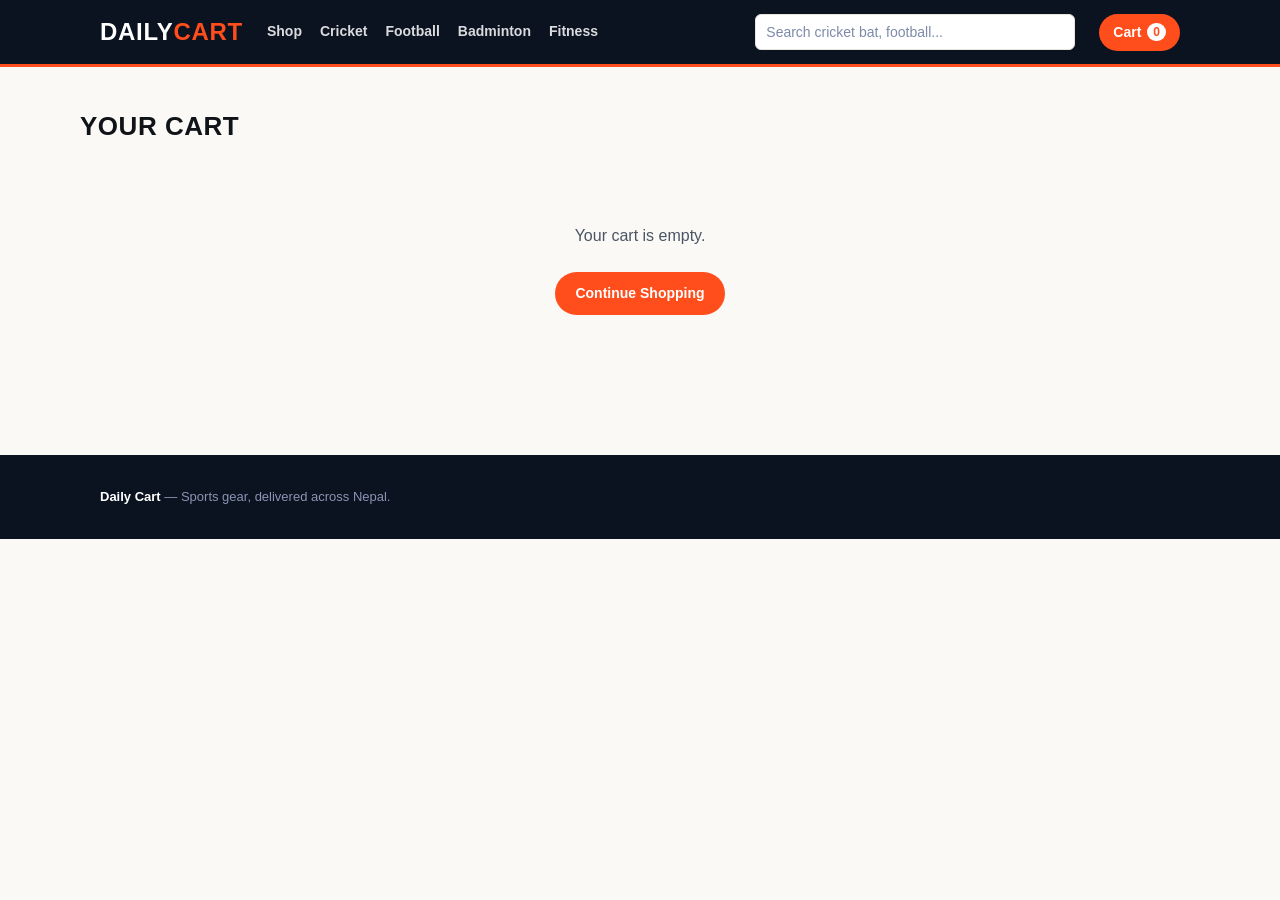
==== static/pages/cart.html @ f2430755 "Initial commit" ====
<!DOCTYPE html>
<html lang="en">
<head>
<meta charset="UTF-8" />
<meta name="viewport" content="width=device-width, initial-scale=1.0" />
<title>Cart — Daily Cart</title>
<link rel="stylesheet" href="/static/css/style.css" />
</head>
<body>

<header class="site-header">
  <div class="wrap">
    <a class="logo" href="/">Daily<span>Cart</span></a>
    <nav class="nav-links">
      <a href="/shop">Shop</a>
      <a href="/shop?category=cricket">Cricket</a>
      <a href="/shop?category=football">Football</a>
      <a href="/shop?category=badminton">Badminton</a>
      <a href="/shop?category=fitness">Fitness</a>
    </nav>
    <div class="search-box">
      <form action="/shop" method="GET"><input type="text" name="q" placeholder="Search cricket bat, football..." /></form>
    </div>
    <a class="cart-link" href="/cart">Cart <span class="badge-count" id="cart-count">0</span></a>
  </div>
</header>

<section class="section wrap">
  <div class="section-head"><h2>Your Cart</h2></div>
  <div id="cart-content"></div>
</section>

<footer class="site-footer">
  <div class="wrap"><strong>Daily Cart</strong> — Sports gear, delivered across Nepal.</div>
</footer>

<script src="/static/js/app.js"></script>
<script>
  const DELIVERY_FEE = 100;

  function render() {
    const cart = DC.getCart();
    const content = document.getElementById("cart-content");

    if (cart.length === 0) {
      content.innerHTML = `
        <div class="empty-state">
          Your cart is empty.<br /><br />
          <a class="btn btn-primary" href="/shop">Continue Shopping</a>
        </div>`;
      return;
    }

    const subtotal = DC.cartSubtotal();
    const total = subtotal + DELIVERY_FEE;

    content.innerHTML = `
      <div class="shop-layout">
        <div style="grid-column:1">
          <table class="cart-table">
            <thead><tr><th>Product</th><th>Price</th><th>Qty</th><th>Total</th><th></th></tr></thead>
            <tbody>
              ${cart.map(i => `
                <tr>
                  <td><div class="cart-item-name"><span class="icon">${i.icon}</span> ${DC.escapeHtml(i.name)}</div></td>
                  <td>${DC.money(i.price)}</td>
                  <td>
                    <div class="qty-box" style="width:110px">
                      <button onclick="changeQty(${i.product_id}, ${i.qty - 1})">−</button>
                      <input type="text" value="${i.qty}" readonly />
                      <button onclick="changeQty(${i.product_id}, ${i.qty + 1})">+</button>
                    </div>
                  </td>
                  <td>${DC.money(i.price * i.qty)}</td>
                  <td><a class="remove-link" href="#" onclick="removeItem(${i.product_id});return false;">Remove</a></td>
                </tr>
              `).join("")}
            </tbody>
          </table>
          <div style="margin-top:14px">
            <a class="btn btn-outline" href="/shop">Continue Shopping</a>
          </div>
        </div>
        <div class="summary-card" style="grid-column:2">
          <div class="summary-row"><span>Subtotal</span><span>${DC.money(subtotal)}</span></div>
          <div class="summary-row"><span>Delivery</span><span>${DC.money(DELIVERY_FEE)}</span></div>
          <div class="summary-row total"><span>Total</span><span>${DC.money(total)}</span></div>
          <a class="btn btn-primary btn-block" style="margin-top:14px" href="/checkout">Proceed to Checkout</a>
        </div>
      </div>
    `;
  }

  function changeQty(productId, qty) {
    DC.setQty(productId, qty);
    render();
  }
  function removeItem(productId) {
    DC.removeFromCart(productId);
    render();
  }

  render();
</script>
</body>
</html>
---- static/css/style.css ----
/* ---------------------------------------------------------------
   Daily Cart — design tokens
   Display: Bebas Neue (condensed, poster/scoreboard energy)
   Body:    system sans stack (no external font network calls needed)
   Mono:    ui-monospace stack, used for the scoreboard/order-number signature
------------------------------------------------------------------ */
:root {
  --ink: #101418;
  --ink-soft: #4b5563;
  --paper: #faf9f6;
  --paper-raised: #ffffff;
  --line: #e7e4dc;

  --navy: #0b1220;
  --navy-raised: #161f33;

  --whistle: #ff4d1c;      /* primary accent — call-to-action orange-red */
  --whistle-dark: #d63c11;
  --pitch: #1b8a5a;        /* secondary accent — price / success / stock */
  --amber: #ffc93c;        /* scoreboard accent */
  --danger: #d1293d;

  --radius: 10px;
  --radius-sm: 6px;
  --shadow: 0 1px 2px rgba(16,20,24,0.06), 0 8px 24px rgba(16,20,24,0.06);
}

* { box-sizing: border-box; }
html, body { margin: 0; padding: 0; }
body {
  background: var(--paper);
  color: var(--ink);
  font-family: -apple-system, BlinkMacSystemFont, "Segoe UI", Roboto, Helvetica, Arial, sans-serif;
  line-height: 1.5;
}

.display {
  font-family: "Arial Narrow", "Helvetica Neue Condensed", Impact, sans-serif;
  font-weight: 800;
  letter-spacing: 0.02em;
  text-transform: uppercase;
}

a { color: inherit; text-decoration: none; }
img { max-width: 100%; display: block; }
button { font-family: inherit; cursor: pointer; }

.wrap {
  max-width: 1120px;
  margin: 0 auto;
  padding: 0 20px;
}

/* ---------- header ---------- */
.site-header {
  background: var(--navy);
  color: #fff;
  position: sticky;
  top: 0;
  z-index: 40;
  border-bottom: 3px solid var(--whistle);
}
.site-header .wrap {
  display: flex;
  align-items: center;
  gap: 24px;
  height: 64px;
}
.logo {
  font-family: "Arial Narrow", "Helvetica Neue Condensed", Impact, sans-serif;
  font-weight: 800;
  font-size: 24px;
  letter-spacing: 0.03em;
  text-transform: uppercase;
  white-space: nowrap;
}
.logo span { color: var(--whistle); }
.nav-links {
  display: flex;
  gap: 18px;
  flex: 1;
  font-size: 14px;
  font-weight: 600;
}
.nav-links a { opacity: 0.85; padding: 4px 0; border-bottom: 2px solid transparent; }
.nav-links a:hover { opacity: 1; border-color: var(--whistle); }
.search-box {
  flex: 1;
  max-width: 320px;
}
.search-box input {
  width: 100%;
  padding: 8px 12px;
  border-radius: var(--radius-sm);
  border: 1px solid #2a3550;
  background: #0f1729;
  color: #fff;
  font-size: 14px;
}
.search-box input::placeholder { color: #7d8aa8; }
.cart-link {
  display: flex;
  align-items: center;
  gap: 6px;
  font-weight: 700;
  font-size: 14px;
  background: var(--whistle);
  padding: 8px 14px;
  border-radius: 999px;
  white-space: nowrap;
}
.cart-link:hover { background: var(--whistle-dark); }

/* ---------- hero ---------- */
.hero {
  background: var(--navy);
  color: #fff;
  padding: 56px 0 40px;
}
.hero .wrap { display: grid; grid-template-columns: 1.1fr 0.9fr; gap: 32px; align-items: center; }
.hero h1 {
  font-family: "Arial Narrow", "Helvetica Neue Condensed", Impact, sans-serif;
  font-weight: 800;
  text-transform: uppercase;
  font-size: 52px;
  line-height: 1.02;
  letter-spacing: 0.01em;
  margin: 0 0 14px;
}
.hero h1 .accent { color: var(--whistle); }
.hero p { color: #b7c0d6; font-size: 16px; max-width: 44ch; margin: 0 0 22px; }
.hero-panel {
  background: var(--navy-raised);
  border: 1px solid #24304c;
  border-radius: var(--radius);
  padding: 22px;
}
.hero-panel .eyebrow { color: var(--amber); font-size: 12px; font-weight: 700; letter-spacing: 0.12em; text-transform: uppercase; }
.ticker {
  display: flex;
  flex-direction: column;
  gap: 10px;
  margin-top: 12px;
}
.ticker-row { display: flex; justify-content: space-between; font-size: 14px; border-bottom: 1px dashed #2a3550; padding-bottom: 8px; }
.ticker-row:last-child { border-bottom: none; padding-bottom: 0; }
.ticker-row .n { color: var(--amber); font-weight: 700; font-variant-numeric: tabular-nums; }

/* ---------- buttons ---------- */
.btn {
  display: inline-flex;
  align-items: center;
  justify-content: center;
  gap: 8px;
  padding: 11px 20px;
  border-radius: 999px;
  border: none;
  font-weight: 700;
  font-size: 14px;
  transition: transform .05s ease, background .15s ease;
}
.btn:active { transform: scale(0.98); }
.btn-primary { background: var(--whistle); color: #fff; }
.btn-primary:hover { background: var(--whistle-dark); }
.btn-outline { background: transparent; border: 1.5px solid var(--ink); color: var(--ink); }
.btn-outline:hover { background: var(--ink); color: #fff; }
.btn-dark { background: var(--navy); color: #fff; }
.btn-dark:hover { background: var(--navy-raised); }
.btn-block { width: 100%; }
.btn-sm { padding: 7px 14px; font-size: 12px; }
.btn:disabled { opacity: 0.5; cursor: not-allowed; }

/* ---------- sections ---------- */
.section { padding: 40px 0; }
.section-head { display: flex; align-items: baseline; justify-content: space-between; margin-bottom: 18px; }
.section-head h2 {
  font-family: "Arial Narrow", "Helvetica Neue Condensed", Impact, sans-serif;
  font-weight: 800;
  text-transform: uppercase;
  letter-spacing: 0.02em;
  font-size: 26px;
  margin: 0;
}
.section-head a { font-size: 13px; font-weight: 700; color: var(--whistle); }

.cat-grid { display: grid; grid-template-columns: repeat(4, 1fr); gap: 14px; }
.cat-card {
  background: var(--paper-raised);
  border: 1px solid var(--line);
  border-radius: var(--radius);
  padding: 22px 16px;
  text-align: center;
  transition: border-color .15s ease, transform .1s ease;
}
.cat-card:hover { border-color: var(--whistle); transform: translateY(-2px); }
.cat-card .icon { font-size: 34px; margin-bottom: 8px; }
.cat-card .name { font-weight: 700; font-size: 14px; }

/* ---------- product grid / cards ---------- */
.product-grid {
  display: grid;
  grid-template-columns: repeat(auto-fill, minmax(220px, 1fr));
  gap: 16px;
}
.product-card {
  background: var(--paper-raised);
  border: 1px solid var(--line);
  border-radius: var(--radius);
  overflow: hidden;
  box-shadow: var(--shadow);
  display: flex;
  flex-direction: column;
}
.product-thumb {
  background: linear-gradient(155deg, #eef1f6, #f7f5ef);
  height: 140px;
  display: flex;
  align-items: center;
  justify-content: center;
  font-size: 52px;
  border-bottom: 1px solid var(--line);
}
.product-body { padding: 14px; display: flex; flex-direction: column; gap: 6px; flex: 1; }
.product-cat { font-size: 11px; color: var(--ink-soft); text-transform: uppercase; letter-spacing: 0.06em; font-weight: 700; }
.product-name { font-weight: 700; font-size: 15px; line-height: 1.3; min-height: 39px; }
.product-rating { font-size: 12px; color: var(--ink-soft); }
.price-row { display: flex; align-items: baseline; gap: 8px; margin-top: 2px; }
.price { font-weight: 800; font-size: 17px; color: var(--pitch); font-variant-numeric: tabular-nums; }
.price-strike { font-size: 13px; color: var(--ink-soft); text-decoration: line-through; }
.stock-flag { font-size: 11px; font-weight: 700; }
.stock-flag.low { color: var(--danger); }
.product-card .btn { margin-top: 8px; }

/* ---------- filters ---------- */
.shop-layout { display: grid; grid-template-columns: 220px 1fr; gap: 24px; }
.filters { background: var(--paper-raised); border: 1px solid var(--line); border-radius: var(--radius); padding: 16px; height: fit-content; }
.filters h3 { font-size: 13px; text-transform: uppercase; letter-spacing: 0.06em; margin: 0 0 10px; }
.filter-group { margin-bottom: 18px; }
.filter-option { display: flex; align-items: center; gap: 8px; font-size: 14px; padding: 5px 0; cursor: pointer; }
.toolbar { display: flex; justify-content: space-between; align-items: center; margin-bottom: 14px; gap: 12px; flex-wrap: wrap; }
select, input[type=text], input[type=email], input[type=tel], textarea {
  border: 1px solid var(--line);
  border-radius: var(--radius-sm);
  padding: 9px 10px;
  font-size: 14px;
  font-family: inherit;
  background: #fff;
  color: var(--ink);
}
select:focus, input:focus, textarea:focus { outline: 2px solid var(--whistle); outline-offset: 1px; }

/* ---------- product detail ---------- */
.pdp { display: grid; grid-template-columns: 1fr 1fr; gap: 40px; padding: 40px 0; }
.pdp-thumb {
  background: linear-gradient(155deg, #eef1f6, #f7f5ef);
  border-radius: var(--radius);
  border: 1px solid var(--line);
  height: 360px;
  display: flex;
  align-items: center;
  justify-content: center;
  font-size: 120px;
}
.pdp h1 { font-size: 28px; margin: 4px 0 8px; }
.qty-row { display: flex; align-items: center; gap: 10px; margin: 18px 0; }
.qty-box { display: flex; align-items: center; border: 1px solid var(--line); border-radius: 999px; overflow: hidden; }
.qty-box button { background: var(--paper); border: none; width: 34px; height: 34px; font-size: 16px; }
.qty-box input { width: 44px; text-align: center; border: none; font-weight: 700; }
.tabs { border-top: 1px solid var(--line); margin-top: 24px; padding-top: 16px; }
.tabs h4 { font-size: 12px; text-transform: uppercase; letter-spacing: 0.06em; color: var(--ink-soft); margin: 14px 0 4px; }

/* ---------- cart / checkout ---------- */
.cart-table { width: 100%; border-collapse: collapse; }
.cart-table th { text-align: left; font-size: 12px; text-transform: uppercase; letter-spacing: 0.05em; color: var(--ink-soft); padding: 10px 8px; border-bottom: 1px solid var(--line); }
.cart-table td { padding: 14px 8px; border-bottom: 1px solid var(--line); vertical-align: middle; }
.cart-item-name { display: flex; align-items: center; gap: 12px; font-weight: 700; }
.cart-item-name .icon { font-size: 28px; }
.remove-link { color: var(--danger); font-size: 12px; font-weight: 700; }

.summary-card { background: var(--paper-raised); border: 1px solid var(--line); border-radius: var(--radius); padding: 20px; }
.summary-row { display: flex; justify-content: space-between; font-size: 14px; padding: 6px 0; }
.summary-row.total { font-weight: 800; font-size: 18px; border-top: 1px solid var(--line); margin-top: 8px; padding-top: 12px; }

.checkout-layout { display: grid; grid-template-columns: 1.4fr 1fr; gap: 32px; }
.form-grid { display: grid; grid-template-columns: 1fr 1fr; gap: 14px; }
.form-grid .full { grid-column: 1 / -1; }
.form-field label { display: block; font-size: 12px; font-weight: 700; text-transform: uppercase; letter-spacing: 0.04em; color: var(--ink-soft); margin-bottom: 6px; }
.form-field input, .form-field select, .form-field textarea { width: 100%; }
.pay-option { display: flex; align-items: flex-start; gap: 10px; border: 1px solid var(--line); border-radius: var(--radius-sm); padding: 12px; margin-bottom: 8px; }
.pay-option.disabled { opacity: 0.5; }
.pay-option strong { display: block; }
.pay-option small { color: var(--ink-soft); }

/* ---------- scoreboard (signature element: order tracker) ---------- */
.scoreboard {
  background: var(--navy);
  color: #fff;
  border-radius: var(--radius);
  padding: 28px;
  text-align: center;
  border: 1px solid #24304c;
}
.scoreboard .label { color: var(--amber); font-size: 12px; font-weight: 700; letter-spacing: 0.18em; text-transform: uppercase; }
.scoreboard .order-number {
  font-family: ui-monospace, "SFMono-Regular", Menlo, Consolas, monospace;
  font-size: 36px;
  font-weight: 700;
  letter-spacing: 0.05em;
  margin: 8px 0 4px;
  color: var(--amber);
  text-shadow: 0 0 18px rgba(255,201,60,0.35);
}
.scoreboard .total { font-size: 15px; color: #b7c0d6; }
.status-ladder { display: flex; justify-content: space-between; margin-top: 26px; position: relative; }
.status-ladder::before {
  content: "";
  position: absolute;
  top: 9px; left: 0; right: 0;
  height: 2px;
  background: #24304c;
}
.status-step { position: relative; z-index: 1; display: flex; flex-direction: column; align-items: center; gap: 6px; flex: 1; }
.status-step .dot { width: 18px; height: 18px; border-radius: 50%; background: var(--navy-raised); border: 2px solid #24304c; }
.status-step.done .dot { background: var(--amber); border-color: var(--amber); }
.status-step.current .dot { background: var(--whistle); border-color: var(--whistle); box-shadow: 0 0 0 5px rgba(255,77,28,0.25); }
.status-step span.lbl { font-size: 10px; text-transform: uppercase; letter-spacing: 0.04em; color: #8a95b3; max-width: 70px; }
.status-step.done span.lbl, .status-step.current span.lbl { color: #fff; }

/* ---------- admin ---------- */
.admin-shell { display: grid; grid-template-columns: 200px 1fr; min-height: calc(100vh - 64px); }
.admin-side { background: var(--navy); color: #fff; padding: 20px 0; }
.admin-side button {
  display: block; width: 100%; text-align: left; padding: 12px 20px;
  background: none; border: none; color: #b7c0d6; font-weight: 600; font-size: 14px;
}
.admin-side button.active, .admin-side button:hover { background: var(--navy-raised); color: #fff; border-left: 3px solid var(--whistle); }
.admin-main { padding: 28px; }
.stat-cards { display: grid; grid-template-columns: repeat(3, 1fr); gap: 14px; margin-bottom: 24px; }
.stat-card { background: var(--paper-raised); border: 1px solid var(--line); border-radius: var(--radius); padding: 18px; }
.stat-card .num { font-size: 26px; font-weight: 800; }
.stat-card .lbl { font-size: 12px; color: var(--ink-soft); text-transform: uppercase; letter-spacing: 0.05em; }
.data-table { width: 100%; border-collapse: collapse; background: var(--paper-raised); border: 1px solid var(--line); border-radius: var(--radius); overflow: hidden; }
.data-table th { text-align: left; font-size: 11px; text-transform: uppercase; letter-spacing: 0.05em; color: var(--ink-soft); padding: 10px 12px; background: var(--paper); border-bottom: 1px solid var(--line); }
.data-table td { padding: 10px 12px; border-bottom: 1px solid var(--line); font-size: 14px; }
.badge { display: inline-block; padding: 3px 10px; border-radius: 999px; font-size: 11px; font-weight: 700; background: #eef1f6; }
.badge.Delivered { background: #e2f5ea; color: var(--pitch); }
.badge.Pending { background: #fff3e0; color: #b5650a; }
.badge.Cancelled, .badge.Returned { background: #fde8ea; color: var(--danger); }
.login-card { max-width: 340px; margin: 80px auto; background: var(--paper-raised); border: 1px solid var(--line); border-radius: var(--radius); padding: 26px; }

/* ---------- footer ---------- */
.site-footer { background: var(--navy); color: #8a95b3; padding: 32px 0; margin-top: 40px; font-size: 13px; }
.site-footer strong { color: #fff; }

/* ---------- misc ---------- */
.empty-state { text-align: center; padding: 60px 20px; color: var(--ink-soft); }
.toast {
  position: fixed; bottom: 20px; right: 20px; background: var(--ink); color: #fff;
  padding: 12px 18px; border-radius: var(--radius-sm); font-size: 14px; font-weight: 600;
  box-shadow: var(--shadow); opacity: 0; transform: translateY(8px); transition: all .2s ease; z-index: 100;
}
.toast.show { opacity: 1; transform: translateY(0); }
.badge-count { background: #fff; color: var(--whistle); border-radius: 999px; padding: 0 6px; font-size: 12px; }

@media (max-width: 860px) {
  .hero .wrap { grid-template-columns: 1fr; }
  .pdp { grid-template-columns: 1fr; }
  .checkout-layout { grid-template-columns: 1fr; }
  .shop-layout { grid-template-columns: 1fr; }
  .cat-grid { grid-template-columns: repeat(2, 1fr); }
  .admin-shell { grid-template-columns: 1fr; }
  .nav-links { display: none; }
  .stat-cards { grid-template-columns: 1fr; }
}
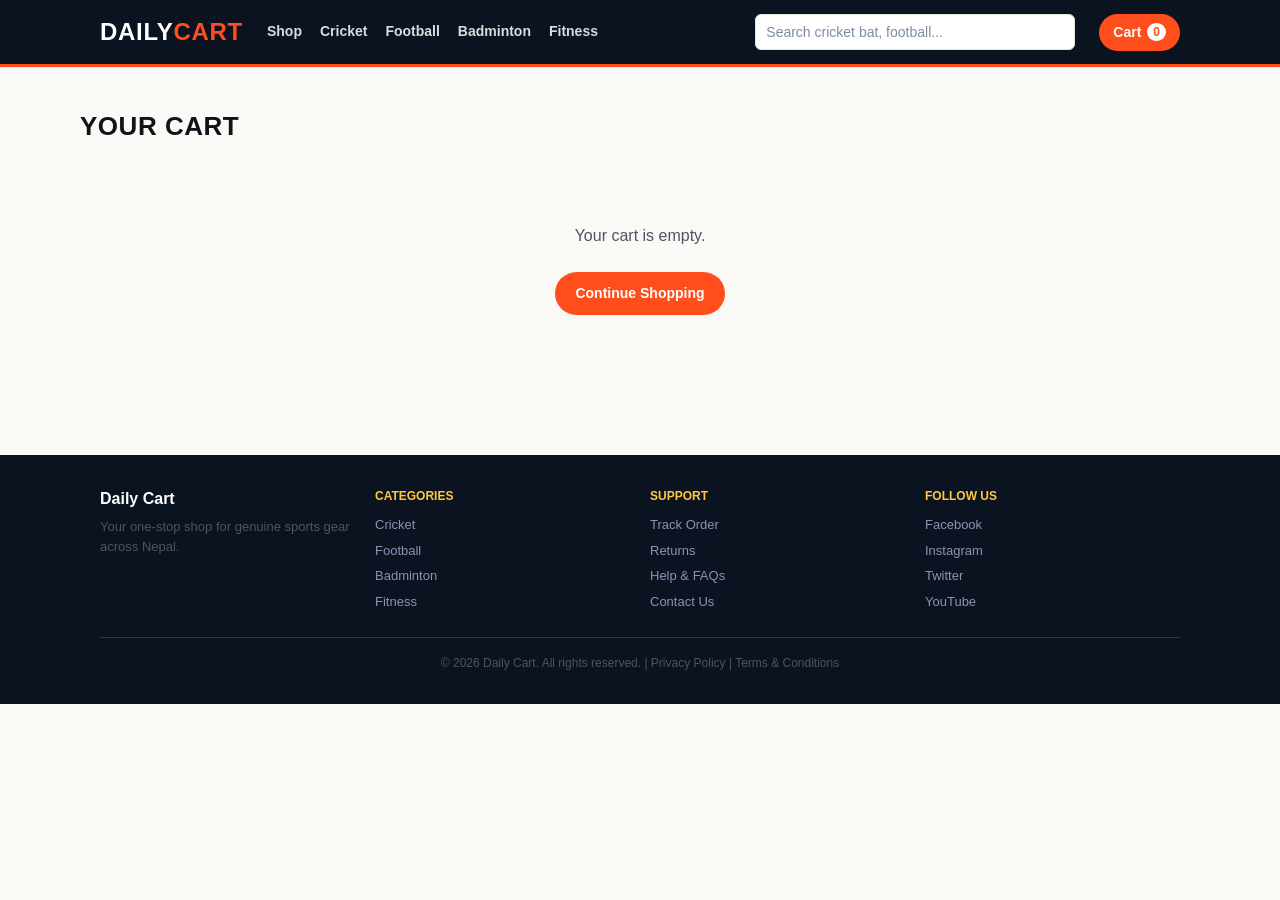
==== commit 6f4ec398: "Complete DailyCart: Add sample data initialization, enhance UI, improve footer, comprehensive docume" ====
--- a/static/pages/cart.html
+++ b/static/pages/cart.html
@@ -31,7 +31,38 @@
 </section>
 
 <footer class="site-footer">
-  <div class="wrap"><strong>Daily Cart</strong> — Sports gear, delivered across Nepal.</div>
+  <div class="wrap">
+    <div style="display:grid;grid-template-columns:1fr 1fr 1fr 1fr;gap:20px;margin-bottom:20px">
+      <div>
+        <strong style="font-size:16px">Daily Cart</strong>
+        <p style="font-size:13px;color:var(--ink-soft);margin:6px 0 0">Your one-stop shop for genuine sports gear across Nepal.</p>
+      </div>
+      <div>
+        <h4 style="font-size:12px;margin:0 0 10px;color:var(--amber);text-transform:uppercase">Categories</h4>
+        <a href="/shop?category=cricket" style="display:block;font-size:13px;margin:6px 0">Cricket</a>
+        <a href="/shop?category=football" style="display:block;font-size:13px;margin:6px 0">Football</a>
+        <a href="/shop?category=badminton" style="display:block;font-size:13px;margin:6px 0">Badminton</a>
+        <a href="/shop?category=fitness" style="display:block;font-size:13px;margin:6px 0">Fitness</a>
+      </div>
+      <div>
+        <h4 style="font-size:12px;margin:0 0 10px;color:var(--amber);text-transform:uppercase">Support</h4>
+        <a href="#" style="display:block;font-size:13px;margin:6px 0">Track Order</a>
+        <a href="#" style="display:block;font-size:13px;margin:6px 0">Returns</a>
+        <a href="#" style="display:block;font-size:13px;margin:6px 0">Help & FAQs</a>
+        <a href="#" style="display:block;font-size:13px;margin:6px 0">Contact Us</a>
+      </div>
+      <div>
+        <h4 style="font-size:12px;margin:0 0 10px;color:var(--amber);text-transform:uppercase">Follow Us</h4>
+        <a href="#" style="display:block;font-size:13px;margin:6px 0">Facebook</a>
+        <a href="#" style="display:block;font-size:13px;margin:6px 0">Instagram</a>
+        <a href="#" style="display:block;font-size:13px;margin:6px 0">Twitter</a>
+        <a href="#" style="display:block;font-size:13px;margin:6px 0">YouTube</a>
+      </div>
+    </div>
+    <div style="border-top:1px solid #2a3550;padding-top:16px;text-align:center;font-size:12px;color:var(--ink-soft)">
+      © 2026 Daily Cart. All rights reserved. | <a href="#" style="color:var(--ink-soft)">Privacy Policy</a> | <a href="#" style="color:var(--ink-soft)">Terms & Conditions</a>
+    </div>
+  </div>
 </footer>
 
 <script src="/static/js/app.js"></script>
--- a/static/css/style.css
+++ b/static/css/style.css
@@ -362,6 +362,74 @@
 .toast.show { opacity: 1; transform: translateY(0); }
 .badge-count { background: #fff; color: var(--whistle); border-radius: 999px; padding: 0 6px; font-size: 12px; }
 
+/* ---------- breadcrumbs ---------- */
+.breadcrumb { display: flex; gap: 8px; font-size: 13px; margin-bottom: 20px; color: var(--ink-soft); }
+.breadcrumb a { color: var(--whistle); }
+.breadcrumb a:hover { text-decoration: underline; }
+.breadcrumb-sep { color: var(--ink-soft); }
+
+/* ---------- modals / dialogs ---------- */
+.modal-overlay {
+  position: fixed;
+  top: 0; left: 0; right: 0; bottom: 0;
+  background: rgba(16, 20, 24, 0.5);
+  display: flex;
+  align-items: center;
+  justify-content: center;
+  z-index: 50;
+  opacity: 0;
+  pointer-events: none;
+  transition: opacity 0.2s ease;
+}
+.modal-overlay.show {
+  opacity: 1;
+  pointer-events: auto;
+}
+.modal-dialog {
+  background: var(--paper-raised);
+  border-radius: var(--radius);
+  max-width: 500px;
+  width: 90%;
+  box-shadow: 0 20px 60px rgba(16, 20, 24, 0.15);
+}
+.modal-header {
+  display: flex;
+  justify-content: space-between;
+  align-items: center;
+  padding: 20px 24px;
+  border-bottom: 1px solid var(--line);
+}
+.modal-header h2 { margin: 0; font-size: 18px; }
+.modal-close { background: none; border: none; font-size: 24px; cursor: pointer; }
+.modal-body { padding: 20px 24px; }
+.modal-footer { display: flex; gap: 10px; justify-content: flex-end; padding: 16px 24px; border-top: 1px solid var(--line); }
+
+/* ---------- loading & states ---------- */
+.spinner {
+  display: inline-block;
+  width: 16px; height: 16px;
+  border: 2px solid #e0e0e0;
+  border-top-color: var(--whistle);
+  border-radius: 50%;
+  animation: spin 0.8s linear infinite;
+}
+@keyframes spin { to { transform: rotate(360deg); } }
+.loading { display: flex; align-items: center; gap: 8px; justify-content: center; padding: 40px 20px; }
+.error-msg { background: #fde8ea; color: var(--danger); border: 1px solid #f5c6d1; border-radius: var(--radius-sm); padding: 12px 14px; font-size: 14px; margin-bottom: 16px; }
+.success-msg { background: #e2f5ea; color: var(--pitch); border: 1px solid #b3e5db; border-radius: var(--radius-sm); padding: 12px 14px; font-size: 14px; margin-bottom: 16px; }
+
+/* ---------- rating widget ---------- */
+.rating { display: flex; gap: 4px; font-size: 14px; }
+.star { color: #d0d0d0; cursor: pointer; }
+.star.active { color: var(--amber); }
+
+/* ---------- responsive helpers ---------- */
+.hide-mobile { display: none; }
+@media (min-width: 861px) {
+  .hide-mobile { display: inline-block; }
+  .hide-desktop { display: none; }
+}
+
 @media (max-width: 860px) {
   .hero .wrap { grid-template-columns: 1fr; }
   .pdp { grid-template-columns: 1fr; }
@@ -371,4 +439,6 @@
   .admin-shell { grid-template-columns: 1fr; }
   .nav-links { display: none; }
   .stat-cards { grid-template-columns: 1fr; }
-}
+  .site-header .wrap { gap: 12px; }
+  .search-box { max-width: none; }
+}
